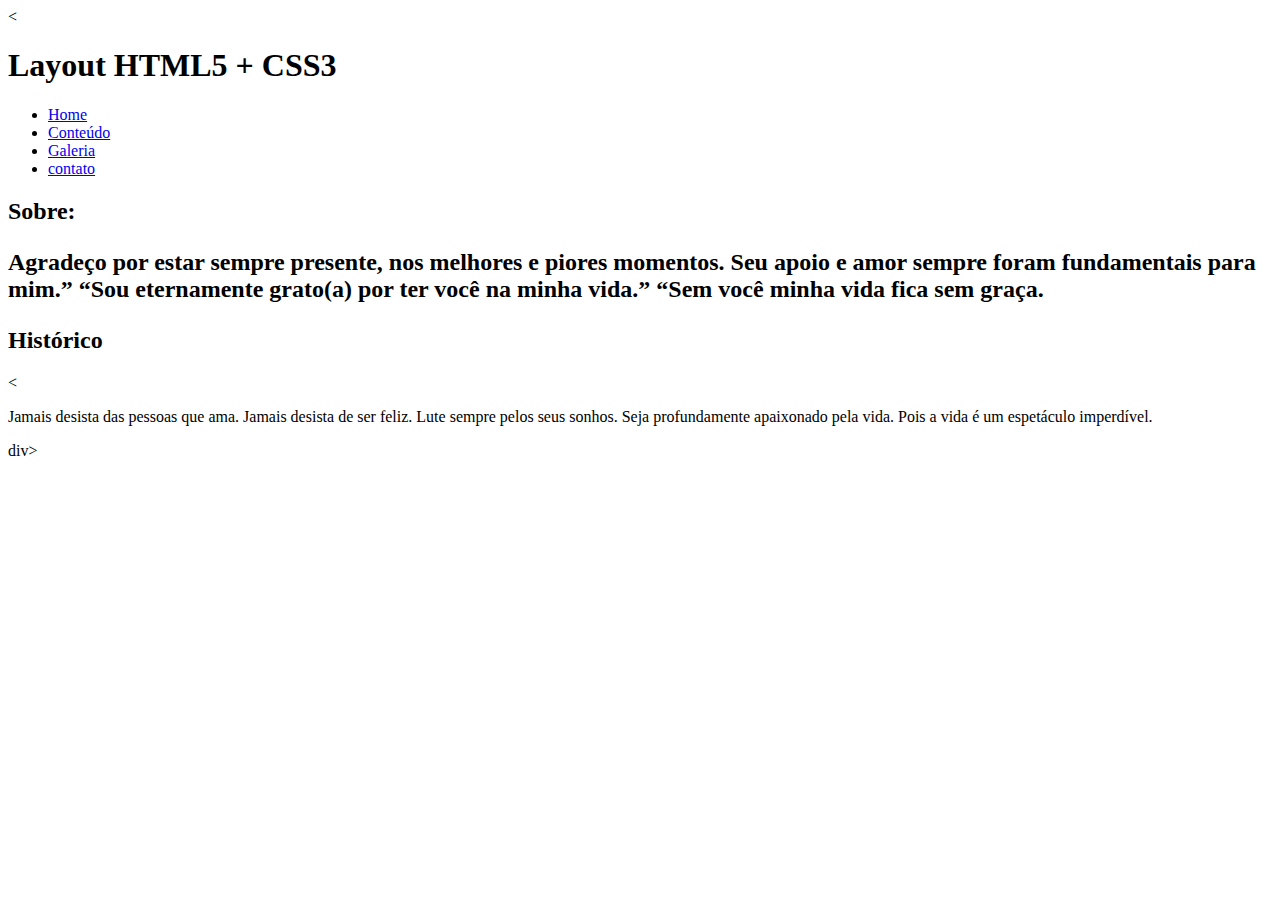
==== index.html @ dc9c88f2 "first commit" ====
<html lang="pt-br">
    <head>
        <title>Layout Responsivo</title>
        <meta charset="UTF-8">
        <meta name="author" content="Luiz Henrique"> 
        <meta name="keywords"
        <meta name="keyords" content="responsividade, css3, html5.senac Tech"> 
        <meta name="description"
              content="Layout de página responsiva com HTML e CSS3"> 
        <meta name="description"
        <meta name="viewport" 
        content="width=device-width, initial-scale=1.0"> 
        <<link rel="stylesheet" href="estilo.CSS"/> 
    </head>
    <body>
        <header>
            <h1>Layout HTML5 + CSS3</h1> 
        </header> 
    <nav>
        <ul> 
            <li><a href="index.html">Home</a></li> 
            <li><a href="#">Conteúdo</a></li> 
             <li><a href="#">Galeria</a></li>
              <li><a href="Contato.html">contato</a></li> 
              
        </ul> 
        
    </nav>
    <div class="container">  
        <div class="esquerda">
            <h2>Sobre:<h2> 
                    
            <p>Agradeço por estar sempre presente, nos melhores e piores momentos. Seu apoio e amor sempre foram fundamentais para mim.” “Sou eternamente grato(a) por ter você na minha vida.” “Sem você minha vida fica sem graça.</p>  
            <p>
            <h2>Histórico</h2> 
               <p> 
              <<p>Jamais desista das pessoas que ama. Jamais desista de ser feliz. Lute sempre pelos seus sonhos. Seja profundamente apaixonado pela vida. Pois a vida é um espetáculo imperdível.</p>
               <p> 
                   <div class="imgFake" style="height: 200px"
                        imagem 1 
                        </>div>
                    </div><!... fim da div esquerda -->   
                    <div class="conteúdo"> 
                        
    </div><!-- fim div conteúdo -->  
    </div><!-- fim do container --> 
    
    </body>
</html>
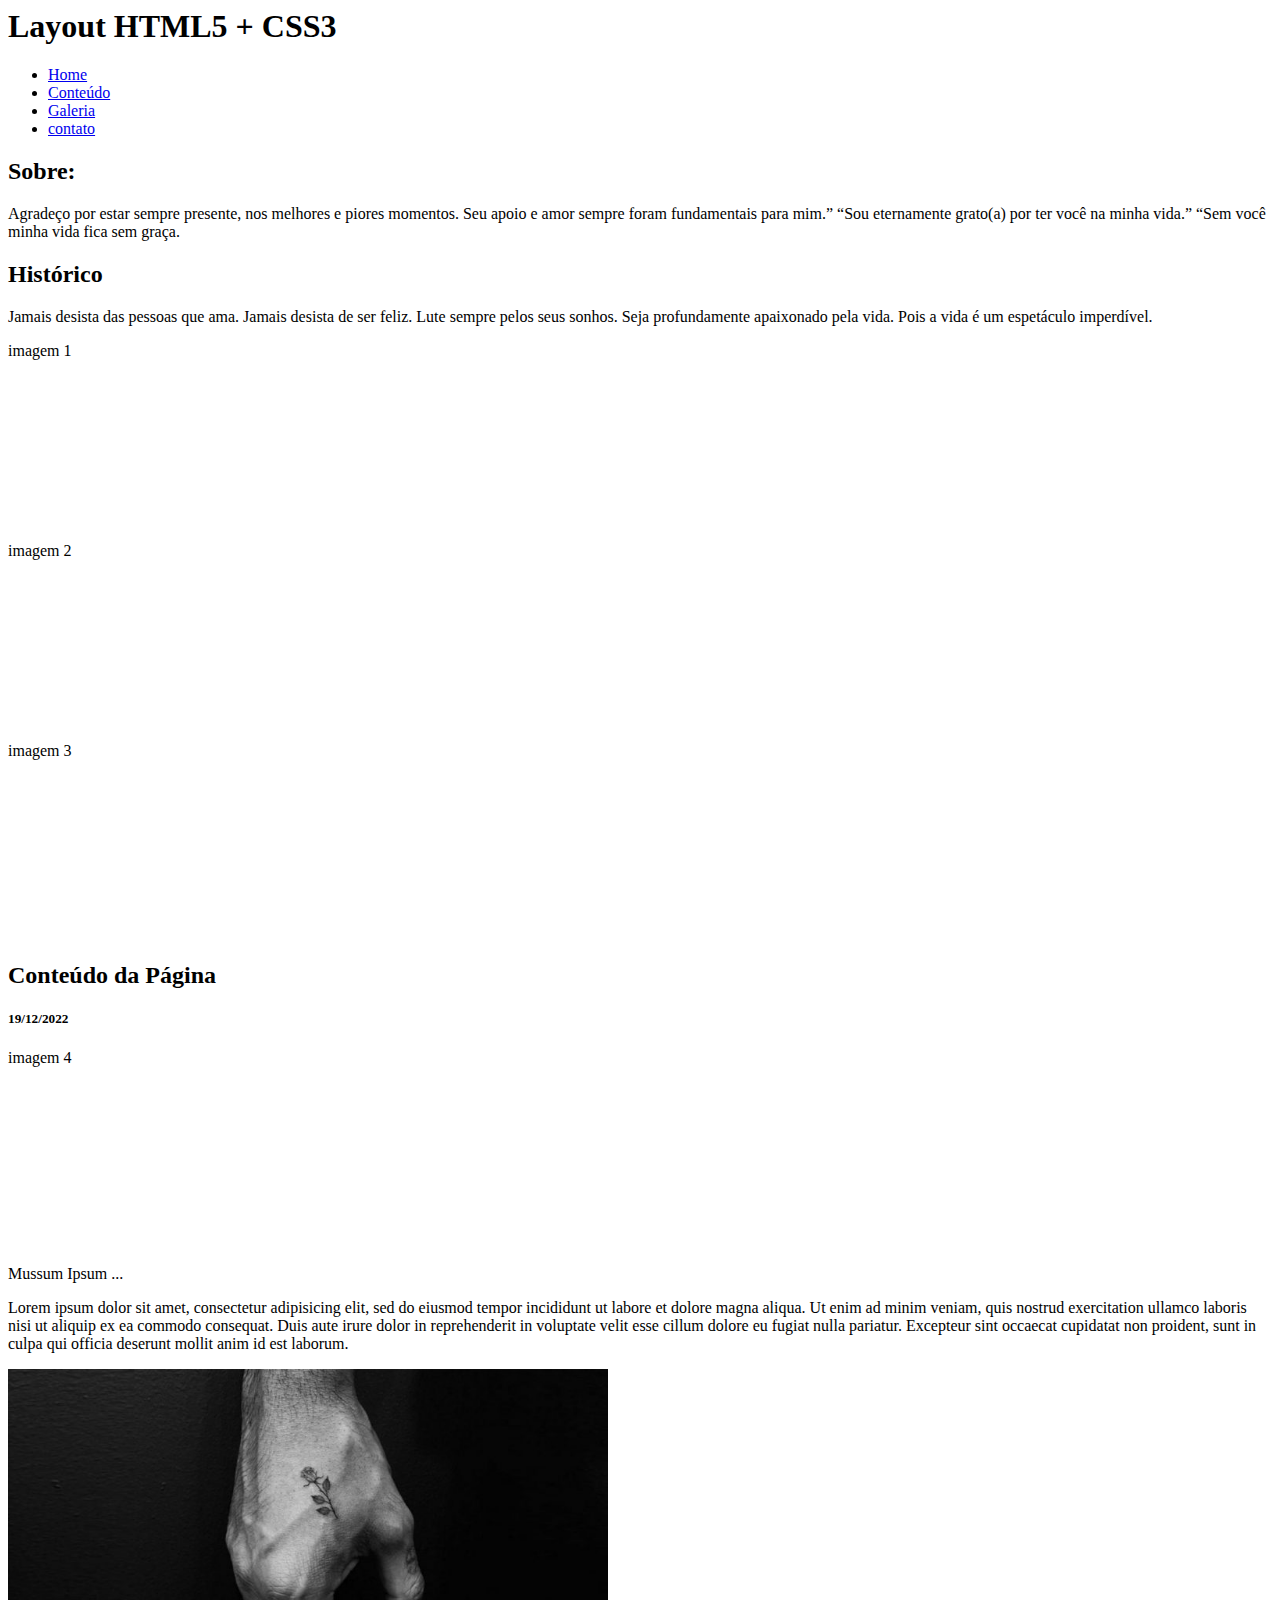
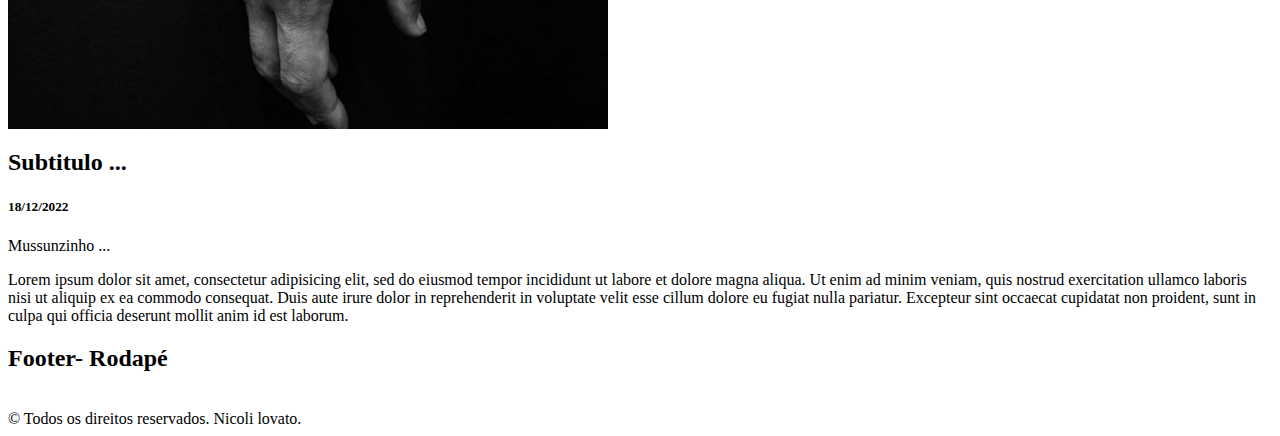
==== commit b02ab6e4: "A vida é linda" ====
--- a/index.html
+++ b/index.html
@@ -4,46 +4,86 @@
         <meta charset="UTF-8">
         <meta name="author" content="Luiz Henrique"> 
         <meta name="keywords"
-        <meta name="keyords" content="responsividade, css3, html5.senac Tech"> 
+              <meta name="keyords" content="responsividade, css3, html5.senac Tech"> 
         <meta name="description"
               content="Layout de página responsiva com HTML e CSS3"> 
         <meta name="description"
-        <meta name="viewport" 
-        content="width=device-width, initial-scale=1.0"> 
-        <<link rel="stylesheet" href="estilo.CSS"/> 
+              <meta name="viewport" 
+              content="width=device-width, initial-scale=1.0"> 
+        <link rel="stylesheet" href="estilo.CSS"/> 
     </head>
     <body>
-        <header>
-            <h1>Layout HTML5 + CSS3</h1> 
-        </header> 
+    <header>
+        <h1>Layout HTML5 + CSS3</h1> 
+    </header> 
     <nav>
         <ul> 
             <li><a href="index.html">Home</a></li> 
             <li><a href="#">Conteúdo</a></li> 
-             <li><a href="#">Galeria</a></li>
-              <li><a href="Contato.html">contato</a></li> 
-              
+            <li><a href="#">Galeria</a></li>
+            <li><a href="Contato.html">contato</a></li> 
+
         </ul> 
-        
+
     </nav>
     <div class="container">  
         <div class="esquerda">
-            <h2>Sobre:<h2> 
-                    
+            <h2>Sobre:</h2> 
+
             <p>Agradeço por estar sempre presente, nos melhores e piores momentos. Seu apoio e amor sempre foram fundamentais para mim.” “Sou eternamente grato(a) por ter você na minha vida.” “Sem você minha vida fica sem graça.</p>  
             <p>
             <h2>Histórico</h2> 
-               <p> 
-              <<p>Jamais desista das pessoas que ama. Jamais desista de ser feliz. Lute sempre pelos seus sonhos. Seja profundamente apaixonado pela vida. Pois a vida é um espetáculo imperdível.</p>
-               <p> 
-                   <div class="imgFake" style="height: 200px"
-                        imagem 1 
-                        </>div>
-                    </div><!... fim da div esquerda -->   
-                    <div class="conteúdo"> 
-                        
-    </div><!-- fim div conteúdo -->  
+            <p> 
+            <p>Jamais desista das pessoas que ama. Jamais desista de ser feliz. Lute sempre pelos seus sonhos. Seja profundamente apaixonado pela vida. Pois a vida é um espetáculo imperdível.</p>
+            <p> 
+            <div class="imgFake" style="height: 200px">
+                imagem 1 
+            </div>
+            <div class="imgFake" style="height: 200px">
+                imagem 2
+            </div>
+            <div class="imgFake" style="height: 200px">
+                imagem 3 
+            </div>
+        </div><!... fim da div esquerda -->   
+        <div class="conteudo"> 
+
+            <h2>Conteúdo da Página</h2>
+            <h5>19/12/2022</h5>
+            <div class="imgFake"style="height: 200px">
+                imagem 4
+            </div>
+            <p>Mussum Ipsum ...</p>
+            <p>
+                Lorem ipsum dolor sit amet, consectetur adipisicing elit, sed do eiusmod tempor incididunt ut labore et dolore magna aliqua. Ut enim ad minim veniam, quis nostrud exercitation ullamco laboris nisi ut aliquip ex ea commodo consequat. Duis aute irure dolor in reprehenderit in voluptate velit esse cillum dolore eu fugiat nulla pariatur. Excepteur sint occaecat cupidatat non proident, sunt in culpa qui officia deserunt mollit anim id est laborum.
+            </p>
+            <picture>
+                <source media="(min-width:600px)"
+                        srcset="./imagens/imgMedia.jpg"
+                        width="600px"/>
+                <source media="(min-width:465px)"
+                        srcset="./imagens/imgPequena.jpg"/>
+                <img src="./imagens/caminho.jpg" alt="Caminho entre arvores"
+                    style="max-width: 100%;height: auto;"/>
+                </picture>
+                <br/>
+                <h2>Subtitulo ...</h2> 
+                <h5>18/12/2022</h5> 
+                <p>Mussunzinho ...</p> 
+                <p>
+                    Lorem ipsum dolor sit amet, consectetur adipisicing elit, sed do eiusmod tempor incididunt ut labore et dolore magna aliqua. Ut enim ad minim veniam, quis nostrud exercitation ullamco laboris nisi ut aliquip ex ea commodo consequat. Duis aute irure dolor in reprehenderit in voluptate velit esse cillum dolore eu fugiat nulla pariatur. Excepteur sint occaecat cupidatat non proident, sunt in culpa qui officia deserunt mollit anim id est laborum.
+                </p> 
+                </div> <!--fim div conteudo-->
+                 <div class="footer"> 
+                     <h2>Footer- Rodapé</h2> 
+                     <br/> 
+                     &COPY; Todos os direitos reservados. Nicoli lovato.
+                     
+                     
+       
+
+        </div><!-- fim div conteúdo -->  
     </div><!-- fim do container --> 
-    
-    </body>
+
+</body>
 </html>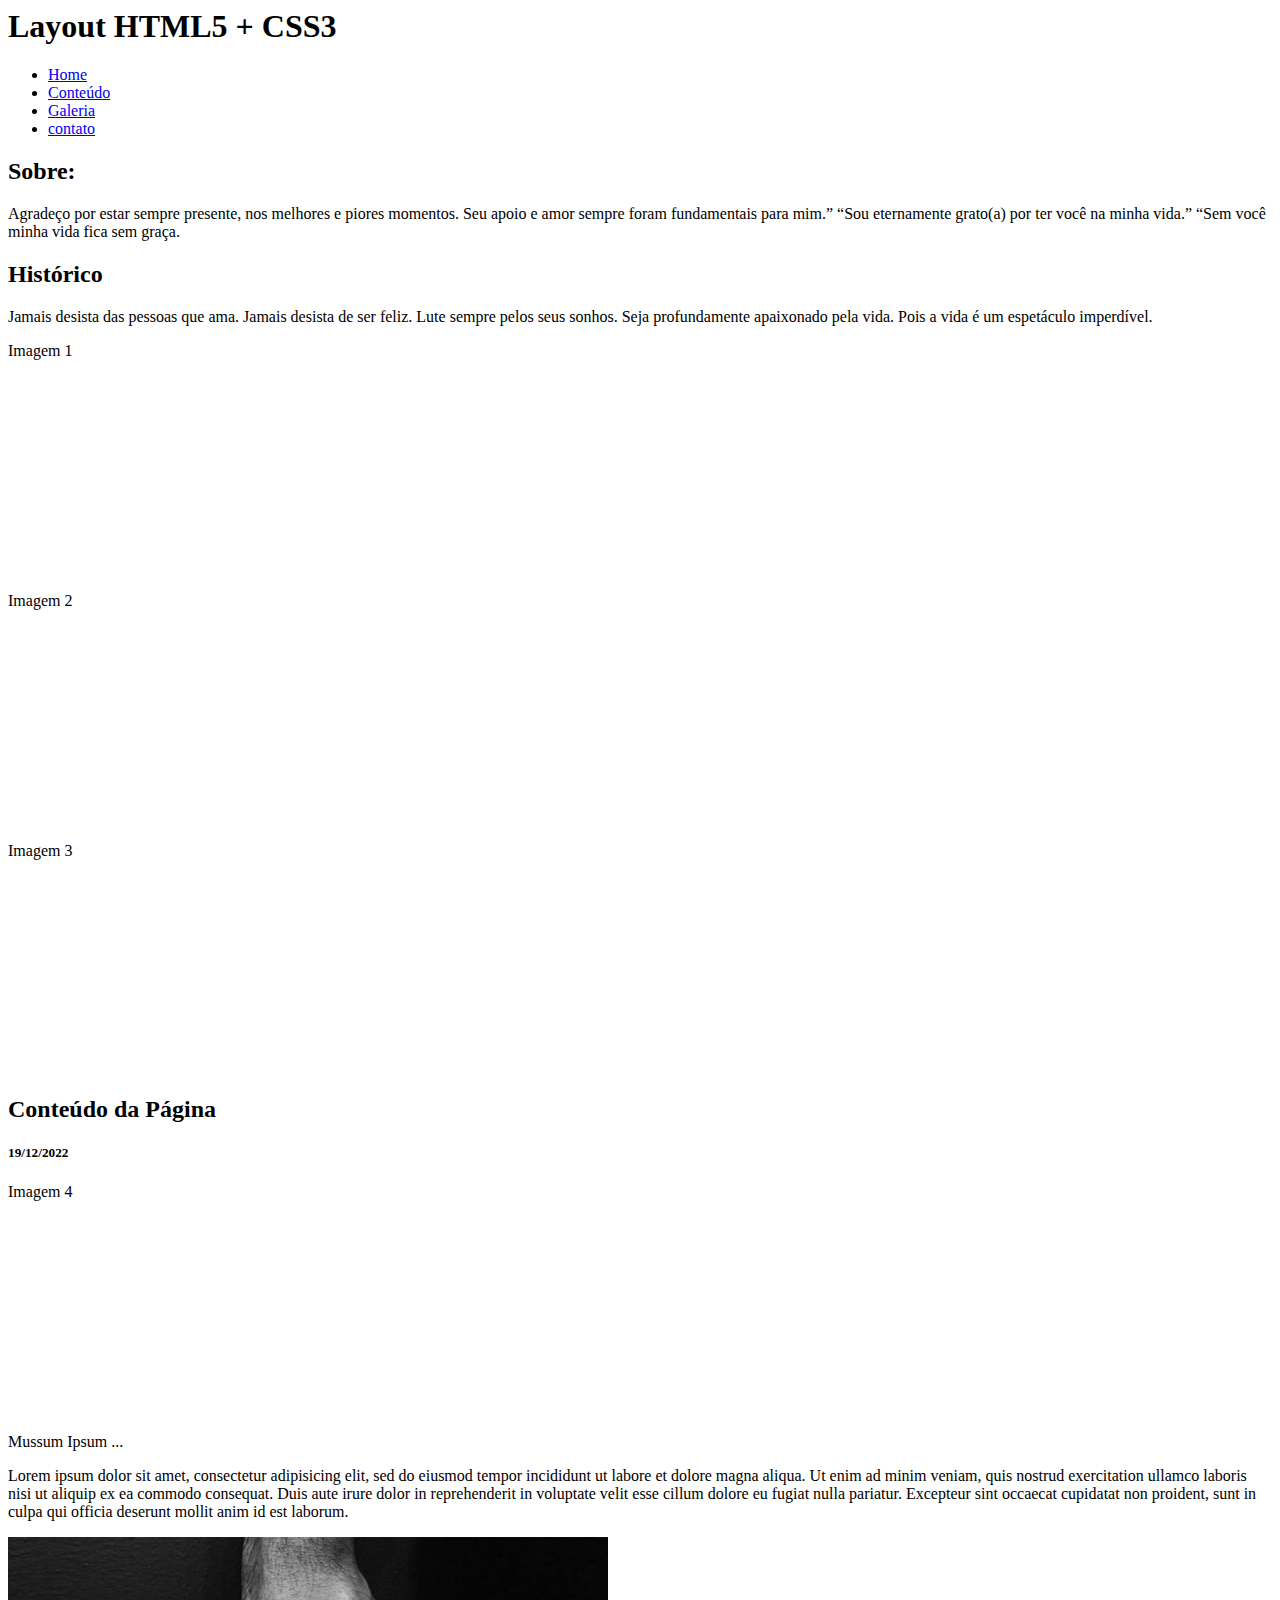
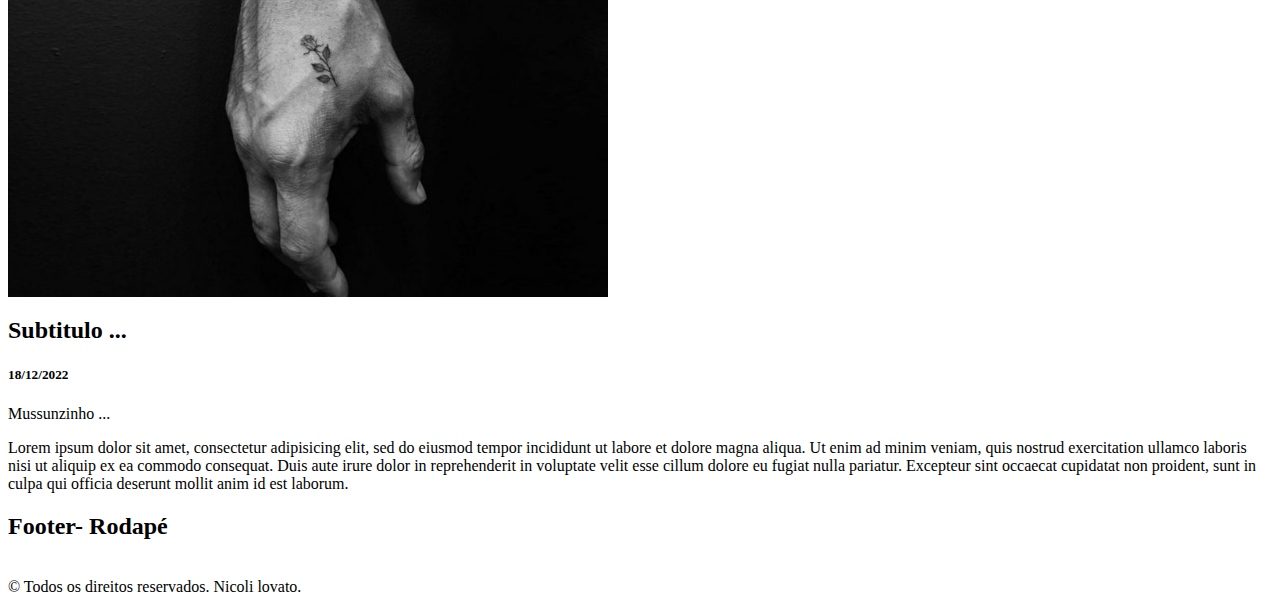
==== commit 217ad30c: "Layout pronto" ====
--- a/index.html
+++ b/index.html
@@ -3,13 +3,9 @@
         <title>Layout Responsivo</title>
         <meta charset="UTF-8">
         <meta name="author" content="Luiz Henrique"> 
-        <meta name="keywords"
-              <meta name="keyords" content="responsividade, css3, html5.senac Tech"> 
-        <meta name="description"
-              content="Layout de página responsiva com HTML e CSS3"> 
-        <meta name="description"
-              <meta name="viewport" 
-              content="width=device-width, initial-scale=1.0"> 
+        <meta name="keywords" content="responsividade, css3, html5.senac Tech"> 
+        <meta name="description" content="Layout de página responsiva com HTML e CSS3"> 
+        <meta name="viewport" content="width=device-width, initial-scale=1.0"> 
         <link rel="stylesheet" href="estilo.CSS"/> 
     </head>
     <body>
@@ -36,51 +32,52 @@
             <p> 
             <p>Jamais desista das pessoas que ama. Jamais desista de ser feliz. Lute sempre pelos seus sonhos. Seja profundamente apaixonado pela vida. Pois a vida é um espetáculo imperdível.</p>
             <p> 
+            <p>Imagem 1</p> 
             <div class="imgFake" style="height: 200px">
-                imagem 1 
+
             </div>
+            <p>Imagem 2</p>
             <div class="imgFake" style="height: 200px">
-                imagem 2
+
             </div>
+            <p>Imagem 3</p> 
             <div class="imgFake" style="height: 200px">
-                imagem 3 
+
             </div>
         </div><!... fim da div esquerda -->   
         <div class="conteudo"> 
 
             <h2>Conteúdo da Página</h2>
             <h5>19/12/2022</h5>
+            <p>Imagem 4</p>
             <div class="imgFake"style="height: 200px">
-                imagem 4
+
             </div>
             <p>Mussum Ipsum ...</p>
             <p>
                 Lorem ipsum dolor sit amet, consectetur adipisicing elit, sed do eiusmod tempor incididunt ut labore et dolore magna aliqua. Ut enim ad minim veniam, quis nostrud exercitation ullamco laboris nisi ut aliquip ex ea commodo consequat. Duis aute irure dolor in reprehenderit in voluptate velit esse cillum dolore eu fugiat nulla pariatur. Excepteur sint occaecat cupidatat non proident, sunt in culpa qui officia deserunt mollit anim id est laborum.
             </p>
             <picture>
-                <source media="(min-width:600px)"
-                        srcset="./imagens/imgMedia.jpg"
-                        width="600px"/>
-                <source media="(min-width:465px)"
-                        srcset="./imagens/imgPequena.jpg"/>
+                <source media="(min-width:600px)" srcset="./imagens/imgMedia.jpg" width="600px"/>
+                <source media="(min-width:465px)" srcset="./imagens/imgPequena.jpg"/>
                 <img src="./imagens/caminho.jpg" alt="Caminho entre arvores"
-                    style="max-width: 100%;height: auto;"/>
-                </picture>
-                <br/>
-                <h2>Subtitulo ...</h2> 
-                <h5>18/12/2022</h5> 
-                <p>Mussunzinho ...</p> 
-                <p>
-                    Lorem ipsum dolor sit amet, consectetur adipisicing elit, sed do eiusmod tempor incididunt ut labore et dolore magna aliqua. Ut enim ad minim veniam, quis nostrud exercitation ullamco laboris nisi ut aliquip ex ea commodo consequat. Duis aute irure dolor in reprehenderit in voluptate velit esse cillum dolore eu fugiat nulla pariatur. Excepteur sint occaecat cupidatat non proident, sunt in culpa qui officia deserunt mollit anim id est laborum.
-                </p> 
-                </div> <!--fim div conteudo-->
-                 <div class="footer"> 
-                     <h2>Footer- Rodapé</h2> 
-                     <br/> 
-                     &COPY; Todos os direitos reservados. Nicoli lovato.
-                     
-                     
-       
+                     style="max-width: 100%;height: auto;"/>
+            </picture>
+            <br/>
+            <h2>Subtitulo ...</h2> 
+            <h5>18/12/2022</h5> 
+            <p>Mussunzinho ...</p> 
+            <p>
+                Lorem ipsum dolor sit amet, consectetur adipisicing elit, sed do eiusmod tempor incididunt ut labore et dolore magna aliqua. Ut enim ad minim veniam, quis nostrud exercitation ullamco laboris nisi ut aliquip ex ea commodo consequat. Duis aute irure dolor in reprehenderit in voluptate velit esse cillum dolore eu fugiat nulla pariatur. Excepteur sint occaecat cupidatat non proident, sunt in culpa qui officia deserunt mollit anim id est laborum.
+            </p> 
+        </div> <!--fim div conteudo-->
+        <div class="footer"> 
+            <h2>Footer- Rodapé</h2> 
+            <br/> 
+            &COPY; Todos os direitos reservados. Nicoli lovato.
+
+
+
 
         </div><!-- fim div conteúdo -->  
     </div><!-- fim do container --> 
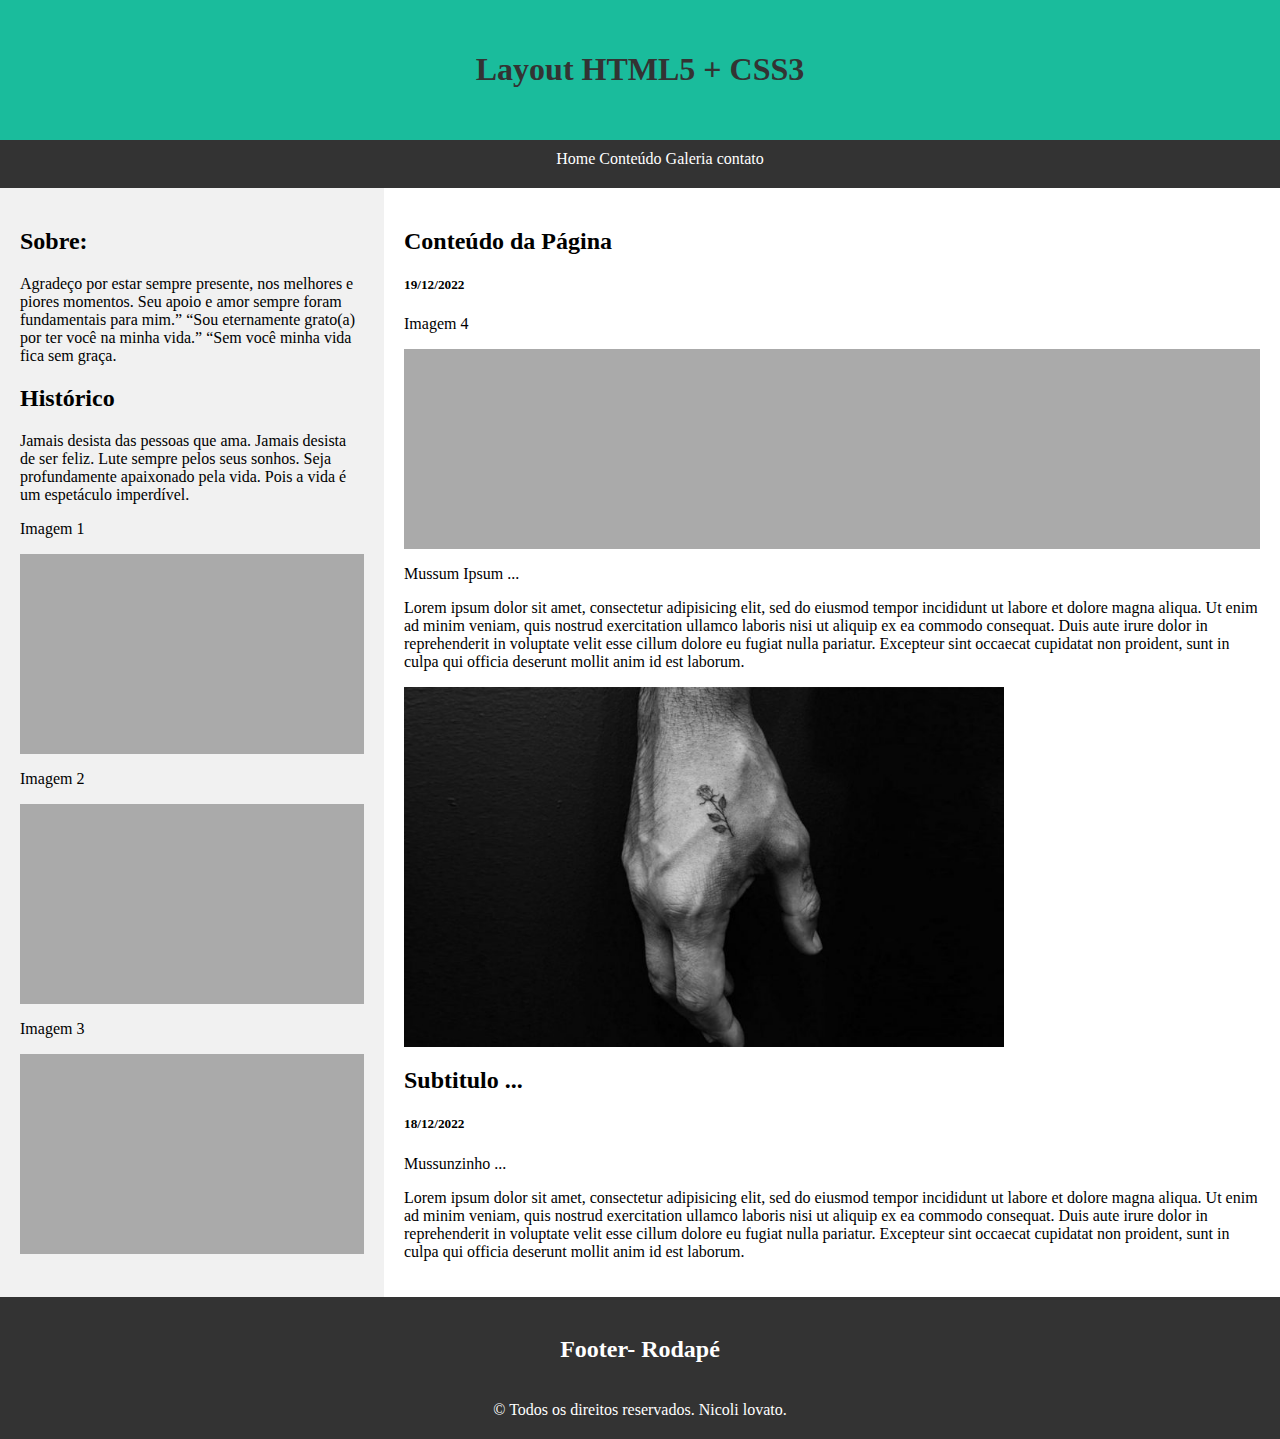
==== commit 44ef3d84: "Update index.html" ====
--- a/index.html
+++ b/index.html
@@ -6,7 +6,7 @@
         <meta name="keywords" content="responsividade, css3, html5.senac Tech"> 
         <meta name="description" content="Layout de página responsiva com HTML e CSS3"> 
         <meta name="viewport" content="width=device-width, initial-scale=1.0"> 
-        <link rel="stylesheet" href="estilo.CSS"/> 
+        <link rel="stylesheet" href="estilo.css"/> 
     </head>
     <body>
     <header>
@@ -83,4 +83,4 @@
     </div><!-- fim do container --> 
 
 </body>
-</html>+</html>
--- a/estilo.css
+++ b/estilo.css
@@ -0,0 +1,103 @@
+/*
+Click nbfs://nbhost/SystemFileSystem/Templates/Licenses/license-default.txt to change this license
+Click nbfs://nbhost/SystemFileSystem/Templates/ClientSide/css.css to edit this template
+*/
+/* 
+    Created on : 19/12/2022, 18:15:14
+    Author     : 182200279
+*/
+
+*{
+    box-sizing: border-box;
+}
+
+body{
+    font-family: Verdana;
+    margin: 0;
+}
+
+nav{
+    text-align: center;
+    background-color: #333;
+    width: 100%;
+    height: 3rem;
+}
+
+nav a{
+    transition: 400ms;
+    text-decoration: none;
+    color: white;
+}
+
+nav ul{
+    margin: 0;
+    padding-top: 10px;
+    padding-bottom: 10px;
+}
+
+nav a:hover{
+    color:#1abc9c;
+    text-decoration: underline;  
+    font-size: 150%;
+}
+
+nav li{
+    list-style-type: none;
+    display: inline;
+    color: white;
+}
+
+header{
+    padding: 30px;
+    text-align: center;
+    background-color: #1abc9c;
+    color: #333;
+}
+
+.container{
+    display: flex;
+    flex-wrap: wrap;
+}
+
+.esquerda{
+    flex: 30%;
+    background-color: #f1f1f1;
+    padding: 20px;
+}
+
+.conteudo{
+    flex: 70%;
+    padding: 20px;
+}
+
+.imgFake{
+    background-color: #aaa;
+    width: 100%;
+    padding: 20px;
+}
+
+.footer{
+    flex: 100%;
+    padding: 20px;
+    background-color: #333;
+    text-align: center;
+    color: white;
+}
+
+@media screen and (max-width: 700px){
+    .container, nav{
+        flex-direction: column;
+    }
+    nav a:hover{
+        color: green;
+    }
+    header{
+        background-color:green;
+    }
+}
+
+@media screen and (max-width: 400px){
+    nav li{
+        display: none;
+    }
+}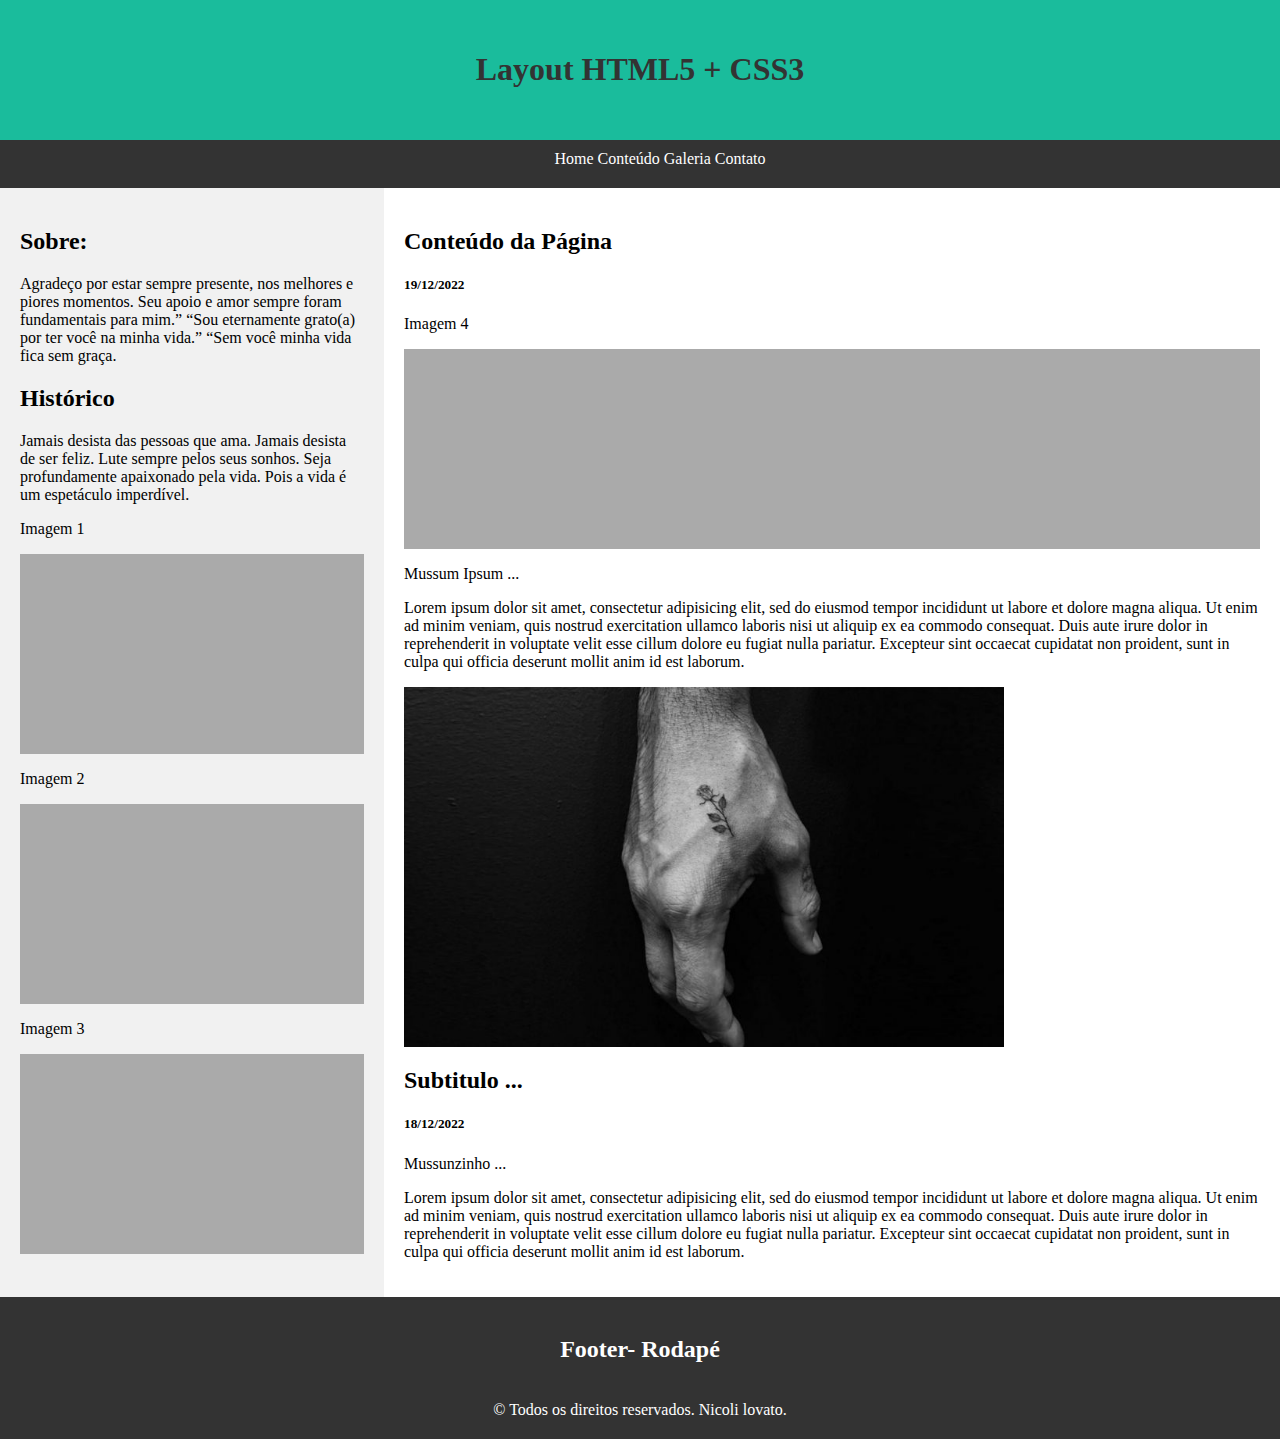
==== commit d2fdc2d1: "comeco de js" ====
--- a/index.html
+++ b/index.html
@@ -17,7 +17,7 @@
             <li><a href="index.html">Home</a></li> 
             <li><a href="#">Conteúdo</a></li> 
             <li><a href="#">Galeria</a></li>
-            <li><a href="Contato.html">contato</a></li> 
+            <li><a href="Contato.html">Contato</a></li> 
 
         </ul> 
 
--- a/estilo.css
+++ b/estilo.css
@@ -97,7 +97,72 @@
 }
 
 @media screen and (max-width: 400px){
+    nav{
+        height: 100%;
+    }
     nav li{
         display: none;
     }
+}
+
+/*CSS do form*/
+.row:after{
+    content:"";
+    display: table;
+    clear: both;
+}
+
+.label{
+    float: left;
+    width: 25%;
+    margin-top: 6px;
+}
+
+.input{
+    float: left;
+    width: 75%;
+    mrgin-top: 6px;
+}
+
+/*para todos os inputs*/
+input{
+    color: purple;
+}
+
+/*específicos para alguns inputus*/
+input[type=text],input[type=email],input[type=tel],input[type=password]{
+    width: 100%;
+    padding: 12px;
+    border: 1px solid #ccc;
+    border-radius: 5px;
+}
+
+input[type=submit]{
+    background-color: #4caf50;
+    float: right;
+    color: white;
+    border-radius: 5px;
+    border: none;
+    cursor: pointer;
+    padding: 12px 20px;
+    margin: 5px;
+}
+
+input[type=submit]:hover{
+    background-color: #45a049;
+}
+
+input[type=reset]{
+    background-color: #af4c4c;
+    float: right;
+    color: white;
+    border-radius: 5px;
+    border: none;
+    cursor: pointer;
+    padding: 12px 20px;
+    margin: 5px;
+}
+
+input[type=reset]:hover{
+    background-color: #eb6767;
 }